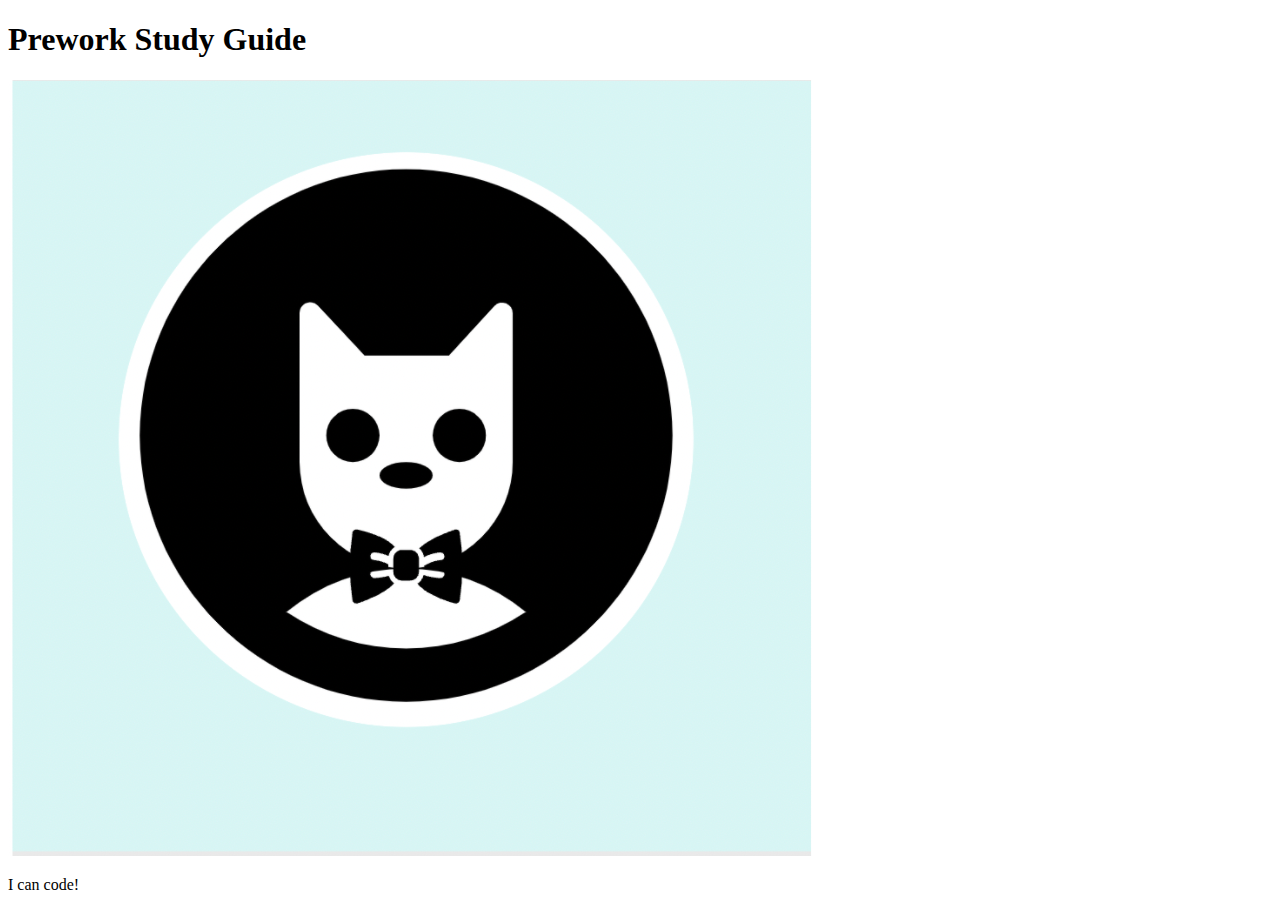
==== prework-study-guide/index.html @ 7085fd79 "add starter code" ====
<!DOCTYPE html>
<html lang="en">
  <head>
    <meta charset="UTF-8" />
    <meta http-equiv="X-UA-Compatible" content="IE=edge" />
    <meta name="viewport" content="width=device-width, initial-scale=1.0" />
    <title>Prework Study Guide</title>
  </head>
  <body>
    <header id="top">
      <h1>Prework Study Guide</h1>
      <img src="./assets/bowtie-cat.png" alt="Profile image of cat wearing a bow tie." />
    </header>
    <main>
      <!-- Student code goes here -->
    </main>

    <footer>
      <p>I can code!</p>
    </footer>
  </body>
</html>
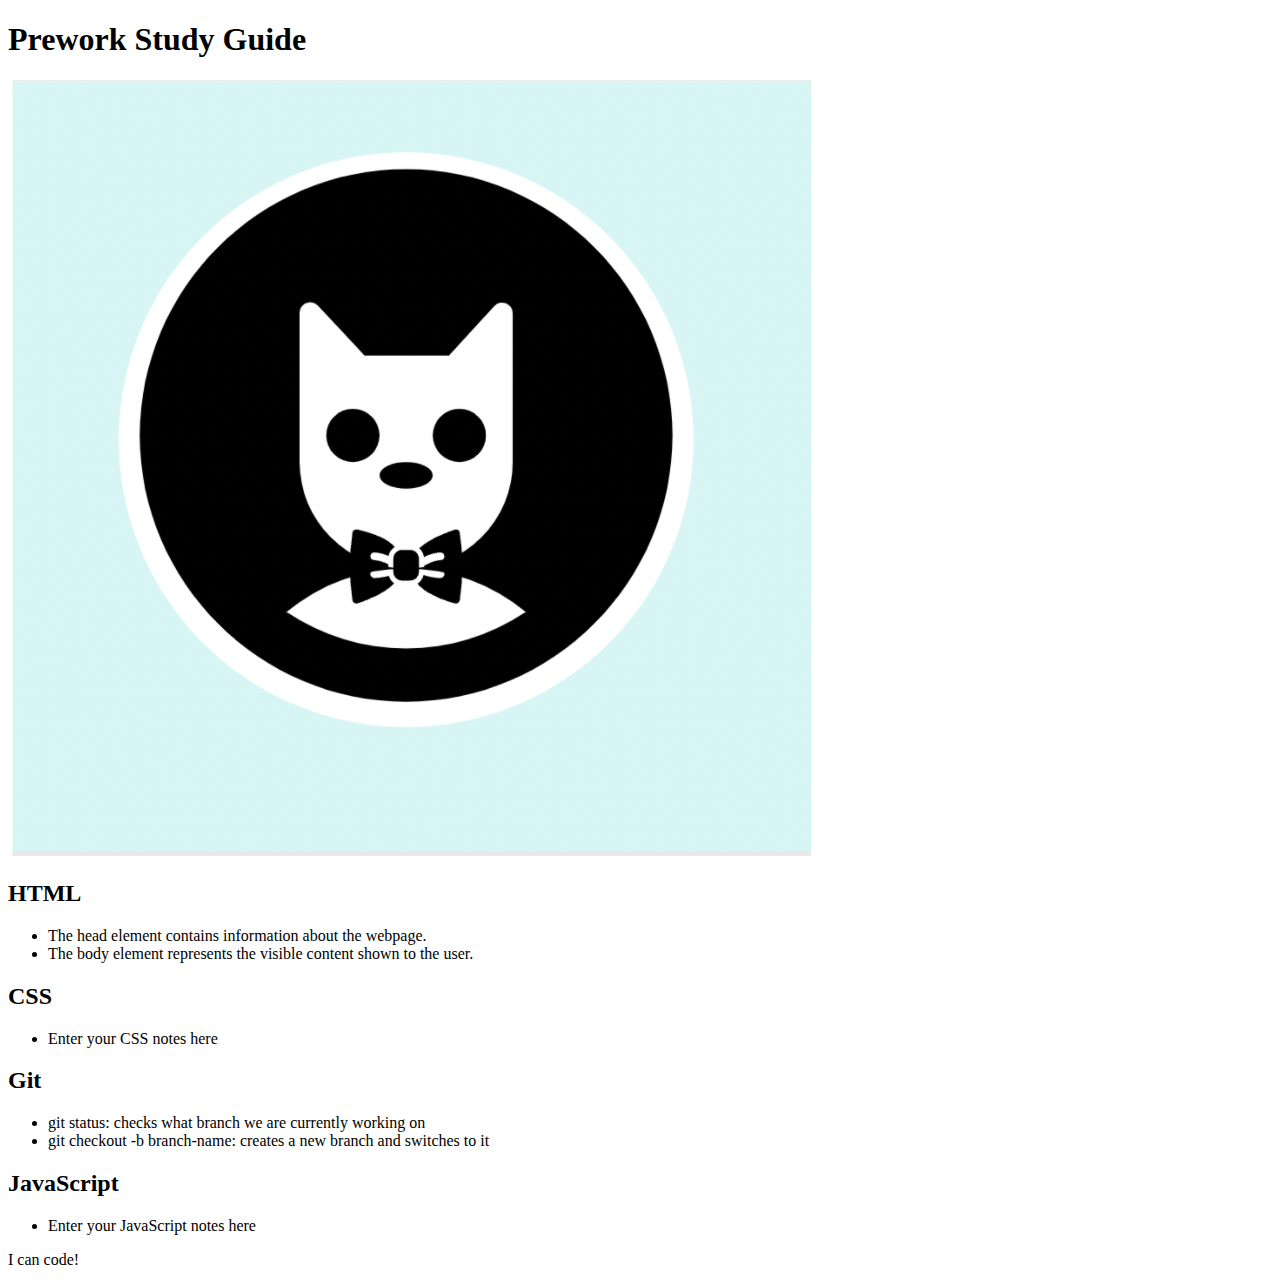
==== commit 20afc705: "added code to HTML file" ====
--- a/prework-study-guide/index.html
+++ b/prework-study-guide/index.html
@@ -6,13 +6,48 @@
     <meta name="viewport" content="width=device-width, initial-scale=1.0" />
     <title>Prework Study Guide</title>
   </head>
+  
   <body>
     <header id="top">
       <h1>Prework Study Guide</h1>
       <img src="./assets/bowtie-cat.png" alt="Profile image of cat wearing a bow tie." />
     </header>
+
     <main>
-      <!-- Student code goes here -->
+      <section class="card" id="html-section">
+        <h2>HTML</h2>
+        <ul>
+          <li>The head element contains information about the webpage.</li>
+          <li>The body element represents the visible content shown to the user.</li>
+        </ul>
+
+      </section>
+
+      <section class="card" id="css-section">
+        <h2>CSS</h2>
+        <ul>
+          <li>Enter your CSS notes here</li>
+        </ul>
+
+      </section>
+
+      <section class="card" id="git-section">
+        <h2>Git</h2>
+        <ul>
+          <li>git status: checks what branch we are currently working on</li>
+          <li>git checkout -b branch-name: creates a new branch and switches to it</li>
+        </ul>
+
+      </section>
+
+      <section class="card" id="javascript-section">
+        <h2>JavaScript</h2>
+        <ul>
+          <li>Enter your JavaScript notes here</li>
+        </ul>
+
+      </section>
+
     </main>
 
     <footer>
